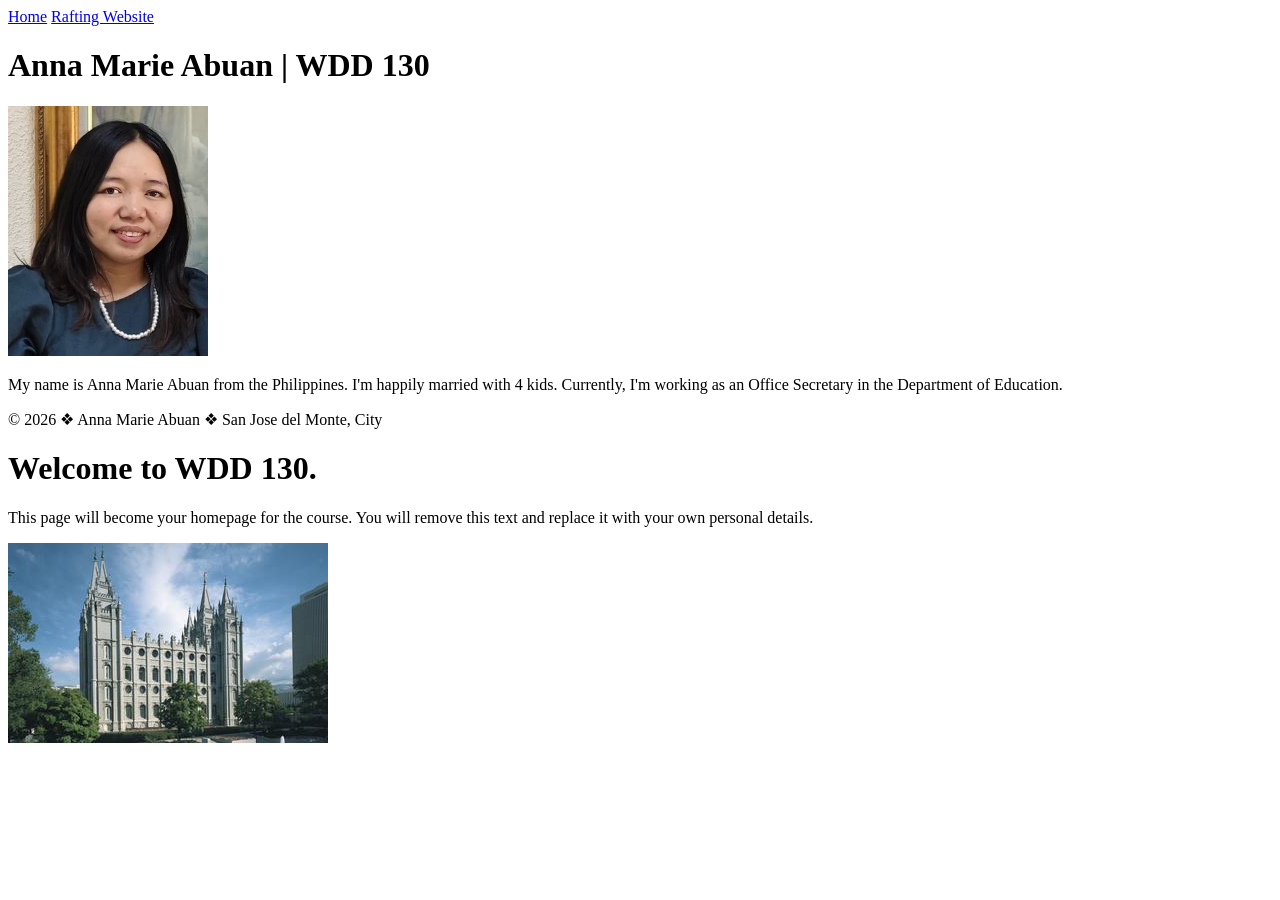
==== index.html @ 5d6c9249 "added home page and fixed profile picture" ====
<!DOCTYPE html>
<html lang="en">

<head>
    <meta charset="UTF-8">
    <meta name="viewport" content="width=device-width, initial-scale=1.0">
    <title>Anna Marie Abuan | WDD 130</title>
</head>

<body>
    <header>
        <nav>
            <a href="#">Home</a>
            <a href="wwr/">Rafting Website</a>
        </nav>
    </header>
    <main>
        <h1>Anna Marie Abuan | WDD 130</h1>
        <img src="/images/profile.jpg" alt="Anna Marie Abuan Profile Picture" width="200">
        <p>My name is Anna Marie Abuan from the Philippines. I'm happily married with 4 kids.
            Currently, I'm working as an Office Secretary in the Department of Education. </p>

    </main>
    <footer>
        <p>©️ 2026 ❖ Anna Marie Abuan ❖ San Jose del Monte, City</p>
    </footer>

    <h1>Welcome to WDD 130.</h1>
    <p>This page will become your homepage for the course. You will remove this text and
        replace it
        with your own personal details.</p>

    <img src="images/salt-lake-temple.jpg" alt="The Salt Lake Temple.">
</body>

</html>
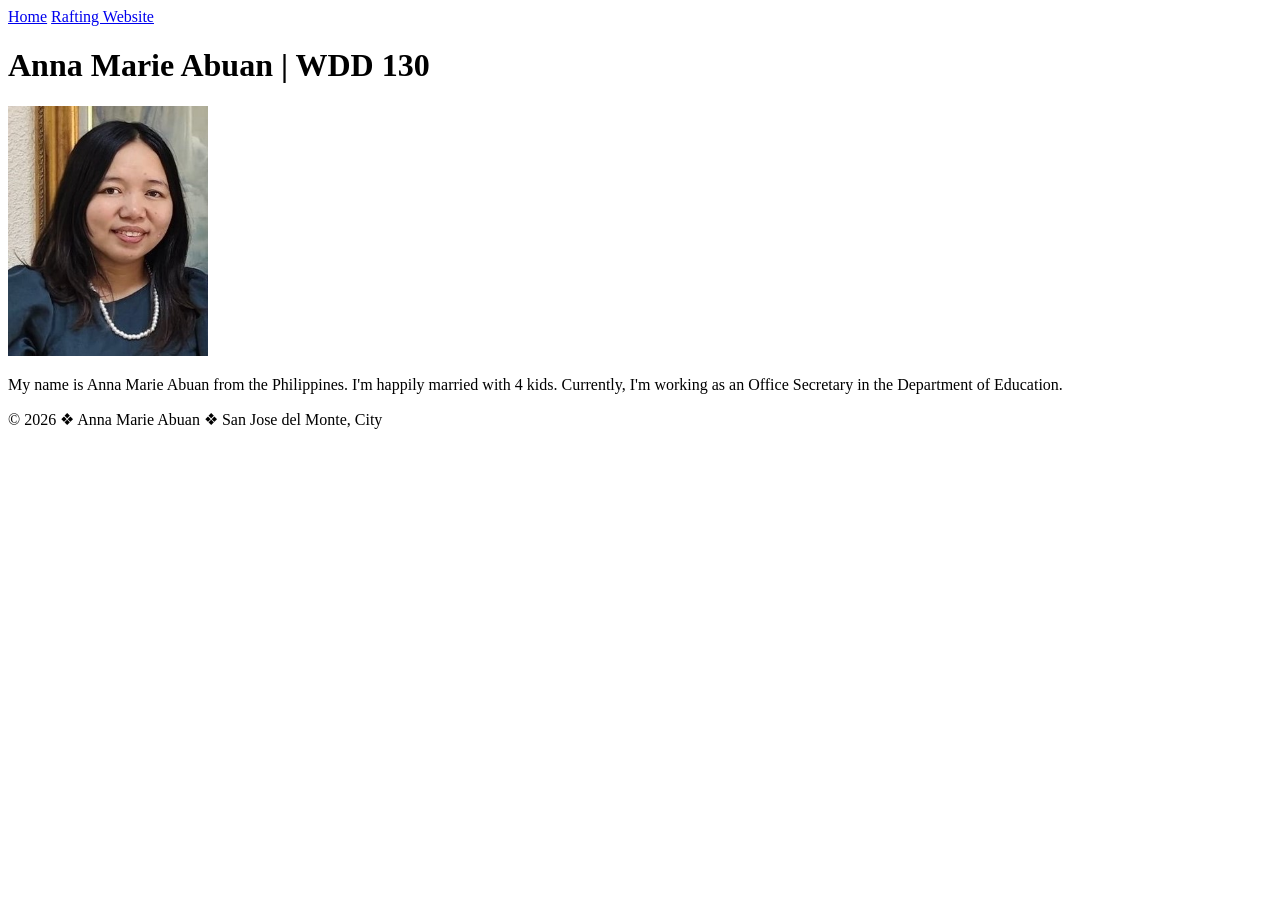
==== commit e1e5e7dc: "updated personal homepage" ====
--- a/index.html
+++ b/index.html
@@ -16,7 +16,7 @@
     </header>
     <main>
         <h1>Anna Marie Abuan | WDD 130</h1>
-        <img src="/images/profile.jpg" alt="Anna Marie Abuan Profile Picture" width="200">
+        <img src="images/profile.jpg" alt="Anna Marie Abuan Profile Picture" width="200">
         <p>My name is Anna Marie Abuan from the Philippines. I'm happily married with 4 kids.
             Currently, I'm working as an Office Secretary in the Department of Education. </p>
 
@@ -25,12 +25,7 @@
         <p>©️ 2026 ❖ Anna Marie Abuan ❖ San Jose del Monte, City</p>
     </footer>
 
-    <h1>Welcome to WDD 130.</h1>
-    <p>This page will become your homepage for the course. You will remove this text and
-        replace it
-        with your own personal details.</p>
 
-    <img src="images/salt-lake-temple.jpg" alt="The Salt Lake Temple.">
 </body>
 
 </html>
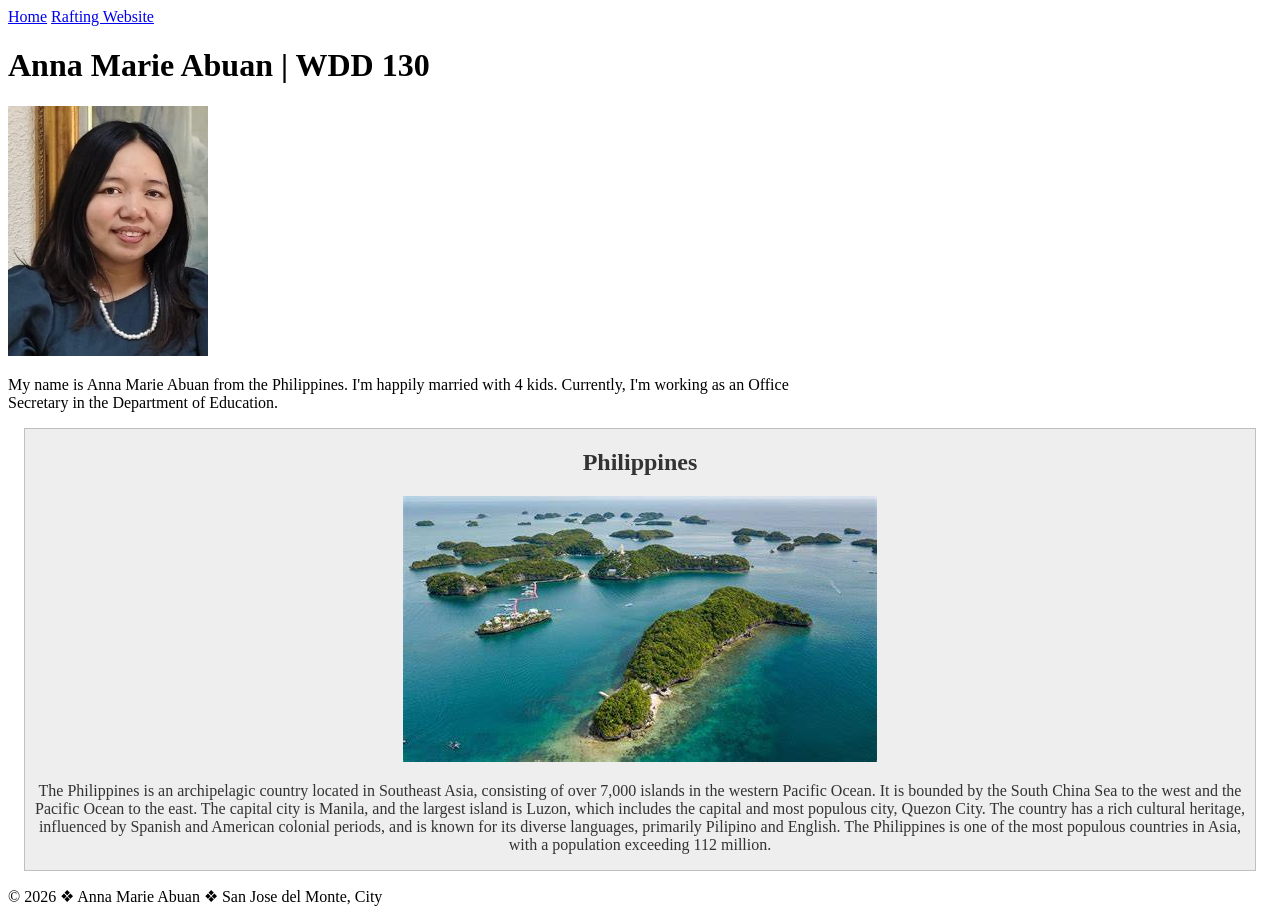
==== commit f80e3615: "Basic Layout Changed" ====
--- a/index.html
+++ b/index.html
@@ -5,25 +5,42 @@
     <meta charset="UTF-8">
     <meta name="viewport" content="width=device-width, initial-scale=1.0">
     <title>Anna Marie Abuan | WDD 130</title>
+    <meta name="description" content="Anna MarieAbuan's WDD 130 course home page">
 </head>
 
-<body>
-    <header>
-        <nav>
-            <a href="#">Home</a>
-            <a href="wwr/">Rafting Website</a>
-        </nav>
-    </header>
-    <main>
-        <h1>Anna Marie Abuan | WDD 130</h1>
-        <img src="images/profile.jpg" alt="Anna Marie Abuan Profile Picture" width="200">
-        <p>My name is Anna Marie Abuan from the Philippines. I'm happily married with 4 kids.
-            Currently, I'm working as an Office Secretary in the Department of Education. </p>
+<link rel="stylesheet" href="styles/styles.css" <body>
+<header>
+    <nav>
+        <a href="#">Home</a>
+        <a href="wwr/">Rafting Website</a>
+    </nav>
+</header>
+<main>
+    <h1>Anna Marie Abuan | WDD 130</h1>
+    <img src="images/profile.jpg" alt="Anna Marie Abuan Profile Picture" width="200">
+    <p>My name is Anna Marie Abuan from the Philippines. I'm happily married with 4 kids.
+        Currently, I'm working as an Office Secretary in the Department of Education. </p>
 
-    </main>
-    <footer>
-        <p>©️ 2026 ❖ Anna Marie Abuan ❖ San Jose del Monte, City</p>
-    </footer>
+</main>
+<aside>
+    <h2>Philippines</h2>
+    <img src="images/philippines-picture.jpg" alt="Philippines picture">
+    <p>The Philippines is an archipelagic country located in Southeast Asia, consisting of over
+        7,000
+        islands in the western Pacific Ocean. It is bounded by the South China Sea to the west and
+        the
+        Pacific Ocean to the east. The capital city is Manila, and the largest island is Luzon,
+        which
+        includes the capital and most populous city, Quezon City. The country has a rich cultural
+        heritage,
+        influenced by Spanish and American colonial periods, and is known for its diverse languages,
+        primarily Pilipino and English. The Philippines is one of the most populous countries in
+        Asia, with
+        a population exceeding 112 million.</p>
+</aside>
+<footer>
+    <p>©️ 2026 ❖ Anna Marie Abuan ❖ San Jose del Monte, City</p>
+</footer>
 
 
 </body>
--- a/styles/styles.css
+++ b/styles/styles.css
@@ -0,0 +1,14 @@
+main {
+    max-width: 840px;
+}
+
+aside {
+    width: 20 rem;
+    margin: 1rem;
+    border: 1px solid rgb(0 0 0 / 0.2);
+    /* 1 */
+    padding: 1 rem;
+    background-color: #eee;
+    color: #333;
+    text-align: center;
+}
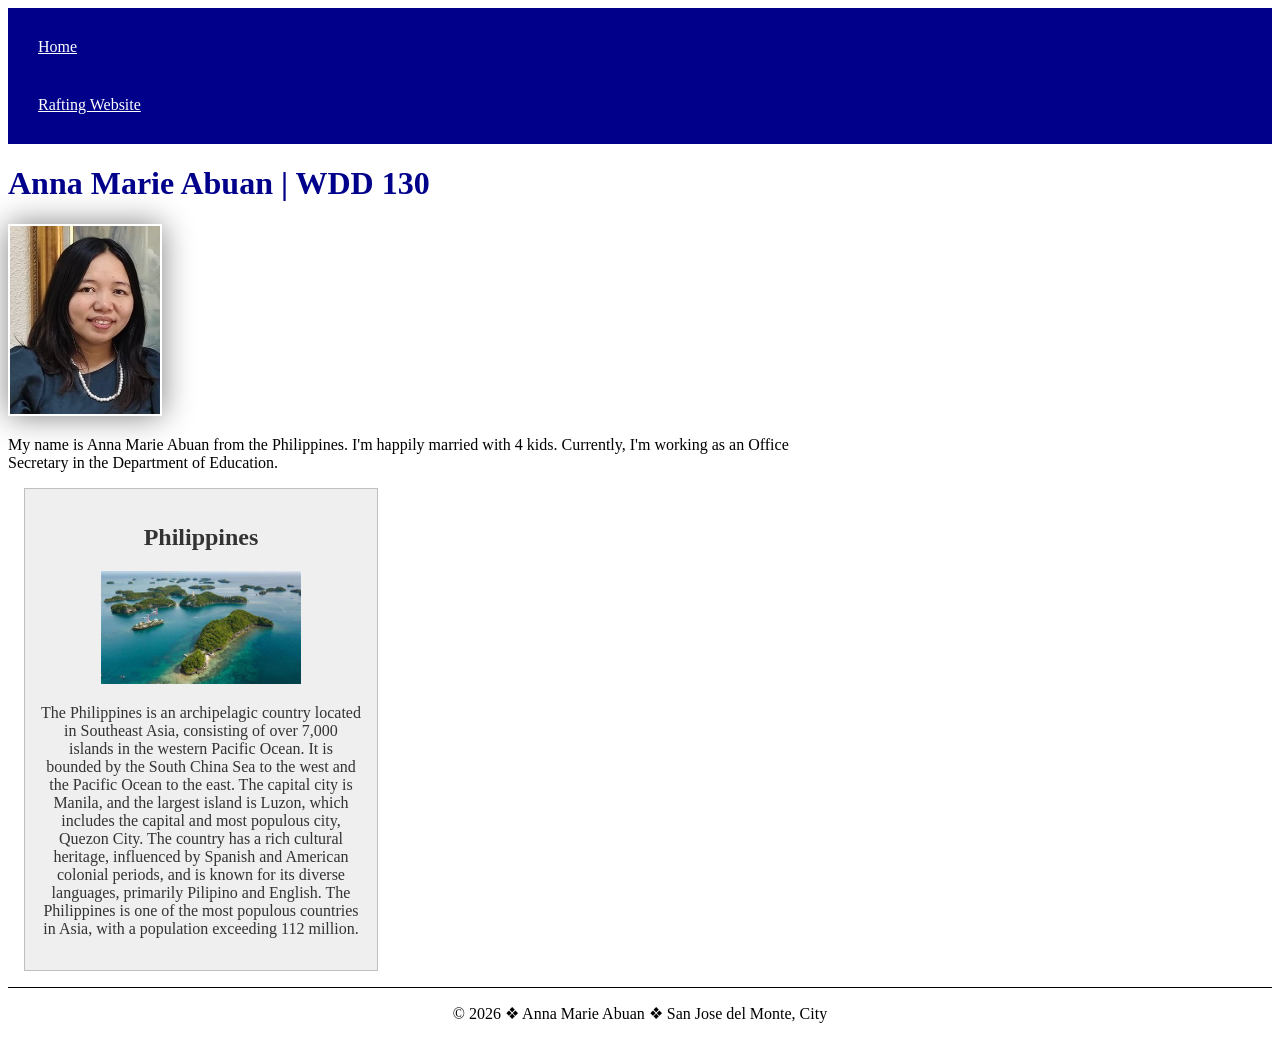
==== commit b1b32637: "Week 2 Homepage Enhancement Done" ====
--- a/index.html
+++ b/index.html
@@ -5,10 +5,12 @@
     <meta charset="UTF-8">
     <meta name="viewport" content="width=device-width, initial-scale=1.0">
     <title>Anna Marie Abuan | WDD 130</title>
-    <meta name="description" content="Anna MarieAbuan's WDD 130 course home page">
+    <meta name="description" content="Anna Marie Abuan's BYU Idaho WDD130 course home page">
+    <meta name="author" content="Anna Marie Abuan">
+    <link rel="stylesheet" href="styles/styles.css" <body>
+
 </head>
 
-<link rel="stylesheet" href="styles/styles.css" <body>
 <header>
     <nav>
         <a href="#">Home</a>
@@ -22,6 +24,7 @@
         Currently, I'm working as an Office Secretary in the Department of Education. </p>
 
 </main>
+
 <aside>
     <h2>Philippines</h2>
     <img src="images/philippines-picture.jpg" alt="Philippines picture">
--- a/styles/styles.css
+++ b/styles/styles.css
@@ -1,14 +1,52 @@
+nav {
+    background-color: darkblue;
+    padding: 10px;
+}
+
+nav a {
+    color: white;
+    display: block;
+    padding: 20px;
+}
+
 main {
     max-width: 840px;
 }
 
 aside {
-    width: 20 rem;
-    margin: 1rem;
-    border: 1px solid rgb(0 0 0 / 0.2);
-    /* 1 */
-    padding: 1 rem;
-    background-color: #eee;
+    width: 20em;
+    margin: 1em;
+    border: 1px solid rgb(0 0 0/0.2);
+    /*1*/
+    padding: 1em;
+    background-color: #eeee;
     color: #333;
     text-align: center;
+}
+
+aside img {
+    width: 200px;
+    height: auto;
+}
+
+h1 {
+    color: darkblue
+}
+
+main img {
+    width: 150px;
+    height: auto;
+    border: 1px black;
+    padding: 2px;
+    box-shadow: 0 0 30px gray;
+}
+
+p {
+    padding: 0;
+}
+
+footer {
+    margin-top: 1em;
+    border-top: 1px solid #000;
+    text-align: center;
 }
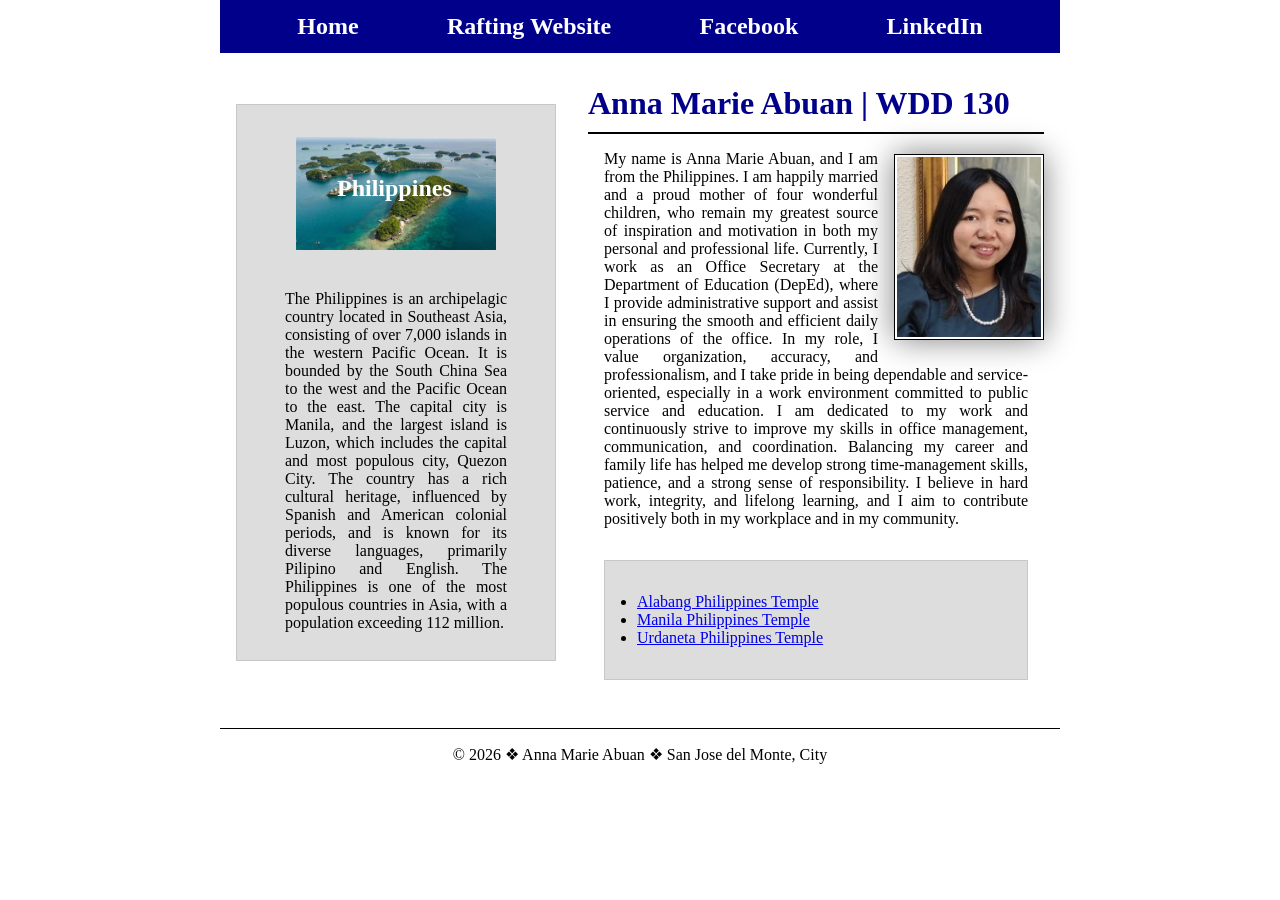
==== commit b01f4f0c: "homepage enhancement week4" ====
--- a/index.html
+++ b/index.html
@@ -7,43 +7,86 @@
     <title>Anna Marie Abuan | WDD 130</title>
     <meta name="description" content="Anna Marie Abuan's BYU Idaho WDD130 course home page">
     <meta name="author" content="Anna Marie Abuan">
-    <link rel="stylesheet" href="styles/styles.css" <body>
-
+    <link rel="stylesheet" href="styles/styles.css">
 </head>
 
-<header>
-    <nav>
-        <a href="#">Home</a>
-        <a href="wwr/">Rafting Website</a>
-    </nav>
-</header>
-<main>
-    <h1>Anna Marie Abuan | WDD 130</h1>
-    <img src="images/profile.jpg" alt="Anna Marie Abuan Profile Picture" width="200">
-    <p>My name is Anna Marie Abuan from the Philippines. I'm happily married with 4 kids.
-        Currently, I'm working as an Office Secretary in the Department of Education. </p>
+<body>
+    <header>
+        <nav>
+            <ul>
+                <a href="#">Home</a>
+                <a href="wwr/">Rafting Website</a>
+                <!-- <a href="wwr/site-plan-rafting.html">Siteplan</a> -->
+                <a href="https://www.facebook.com/anna.abuan23" target="_blank">Facebook</a>
+                <a href="www.linkedin.com/in/anna-marie-abuan-817373168"
+                  target="_blank">LinkedIn</a>
+            </ul>
+        </nav>
+    </header>
+    <div class="grid">
+        <main>
+            <h1>Anna Marie Abuan | WDD 130</h1>
+            <img src="images/profile.jpg" alt="Anna Marie Abuan Profile Picture" width="200">
+            <p>My name is Anna Marie Abuan, and I am from the Philippines. I am happily married and
+                a
+                proud mother
+                of four wonderful children, who remain my greatest source of inspiration and
+                motivation
+                in both my
+                personal and professional life.
+                Currently, I work as an Office Secretary at the Department of Education (DepEd),
+                where I
+                provide
+                administrative support and assist in ensuring the smooth and efficient daily
+                operations
+                of the
+                office. In my role, I value organization, accuracy, and professionalism, and I take
+                pride in being
+                dependable and service-oriented, especially in a work environment committed to
+                public
+                service and
+                education.
+                I am dedicated to my work and continuously strive to improve my skills in office
+                management,
+                communication, and coordination. Balancing my career and family life has helped me
+                develop strong
+                time-management skills, patience, and a strong sense of responsibility. I believe in
+                hard work,
+                integrity, and lifelong learning, and I aim to contribute positively both in my
+                workplace and in my
+                community.
+            </p>
+            <ul class="box">
+                <li><a href="https://www.churchofjesuschrist.org/temples/details/alabang-philippines-temple"
+                      target="_blank">Alabang Philippines Temple</a></li>
+                <li><a href="https://www.churchofjesuschrist.org/temples/details/manila-philippines-temple"
+                      target="_blank">Manila Philippines Temple</a></li>
+                <li><a href="https://www.churchofjesuschrist.org/temples/details/urdaneta-philippines-temple"
+                      target="_blank">Urdaneta Philippines Temple</a></li>
+            </ul>
+        </main>
 
-</main>
-
-<aside>
-    <h2>Philippines</h2>
-    <img src="images/philippines-picture.jpg" alt="Philippines picture">
-    <p>The Philippines is an archipelagic country located in Southeast Asia, consisting of over
-        7,000
-        islands in the western Pacific Ocean. It is bounded by the South China Sea to the west and
-        the
-        Pacific Ocean to the east. The capital city is Manila, and the largest island is Luzon,
-        which
-        includes the capital and most populous city, Quezon City. The country has a rich cultural
-        heritage,
-        influenced by Spanish and American colonial periods, and is known for its diverse languages,
-        primarily Pilipino and English. The Philippines is one of the most populous countries in
-        Asia, with
-        a population exceeding 112 million.</p>
-</aside>
-<footer>
-    <p>©️ 2026 ❖ Anna Marie Abuan ❖ San Jose del Monte, City</p>
-</footer>
+        <aside class="box">
+            <h2>Philippines</h2>
+            <img src=" images/philippines-picture.jpg" alt="Philippines picture">
+            <p>The Philippines is an archipelagic country located in Southeast Asia,
+                consisting of over 7,000 islands in the western Pacific Ocean. It is bounded by the
+                South China Sea
+                to the west and the Pacific Ocean to the east. The capital city is Manila, and the
+                largest
+                island is Luzon, which includes the capital and most populous city, Quezon City. The
+                country has a
+                rich cultural heritage, influenced by Spanish and American colonial periods, and is
+                known for its
+                diverse languages, primarily Pilipino and English. The Philippines is one of the
+                most
+                populous
+                countries in Asia, with a population exceeding 112 million.</p>
+        </aside>
+    </div>
+    <footer>
+        <p>©️ 2026 ❖ Anna Marie Abuan ❖ San Jose del Monte, City</p>
+    </footer>
 
 
 </body>
--- a/styles/styles.css
+++ b/styles/styles.css
@@ -1,52 +1,135 @@
-nav {
-    background-color: darkblue;
-    padding: 10px;
+* {
+    margin: 0;
+    padding: 0;
+    box-sizing: border-box;
+}
+
+:root {
+    --color: darkblue;
+    --border: 1px black;
+    --height: auto;
+
+}
+
+header,
+.grid,
+footer {
+    max-width: 840px;
+    margin: 0 auto;
+}
+
+nav ul {
+    /* background-color: darkblue; */
+    background-color: var(--color);
+    padding: 1px;
+    margin: 0 auto;
+    display: flex;
+    flex-wrap: wrap;
+    justify-content: space-evenly;
+    align-items: center;
+
 }
 
 nav a {
+    display: block;
+    padding: 0.5em;
+    text-decoration: none;
     color: white;
-    display: block;
-    padding: 20px;
+    font-size: 1.5rem;
+    font-weight: 700;
+    /* max-width: 10px; */
+    /* display: block; */
+    /* padding: 20px; */
+}
+
+/* main {
+    max-width: 840px;
+} */
+.grid {
+    display: grid;
+    align-items: center;
 }
 
 main {
-    max-width: 840px;
+    grid-column: 2/3;
+    margin: 1rem;
+    /* display: block; */
 }
 
 aside {
-    width: 20em;
-    margin: 1em;
-    border: 1px solid rgb(0 0 0/0.2);
+    width: 20rem;
+    /* margin: 1em; */
+    text-align: center;
+    position: relative;
+    /* top: 1rem; */
+    grid-column: 1/2;
+    grid-row: 1/2;
+    /* border: 1px solid rgb(0 0 0/0.2);
     /*1*/
-    padding: 1em;
+    /* padding: 1em;
     background-color: #eeee;
     color: #333;
-    text-align: center;
+    text-align: center; */
+    */
 }
 
 aside img {
     width: 200px;
     height: auto;
+    /* position: relative;
+    top: 10px; */
+
+}
+
+aside h2 {
+    position: absolute;
+    top: 70px;
+    left: 100px;
+    color: #fff;
+}
+
+aside p {
+    position: relative;
+    top: 20px;
+    text-align: justify;
+
 }
 
 h1 {
-    color: darkblue
+    /* color: darkblue */
+    color: var(--color);
+    padding: 1rem 0 10px 0;
+    /* padding-bottom: 10px; */
+    border-bottom: 2px solid #000;
 }
 
 main img {
     width: 150px;
     height: auto;
-    border: 1px black;
+    border: 1px solid black;
     padding: 2px;
     box-shadow: 0 0 30px gray;
+    float: right;
+    margin: 20px 0 1rem 1rem;
 }
 
 p {
-    padding: 0;
+    padding: 1em;
+    text-align: justify;
 }
 
-footer {
+footer p {
     margin-top: 1em;
     border-top: 1px solid #000;
     text-align: center;
+}
+
+/* Class Selectors */
+.box {
+    margin: 1rem;
+    border: 1px solid rgb(0 0 0 / 10%);
+    padding: 2rem;
+    background-color: #ddd;
+    color: #000;
+
 }
